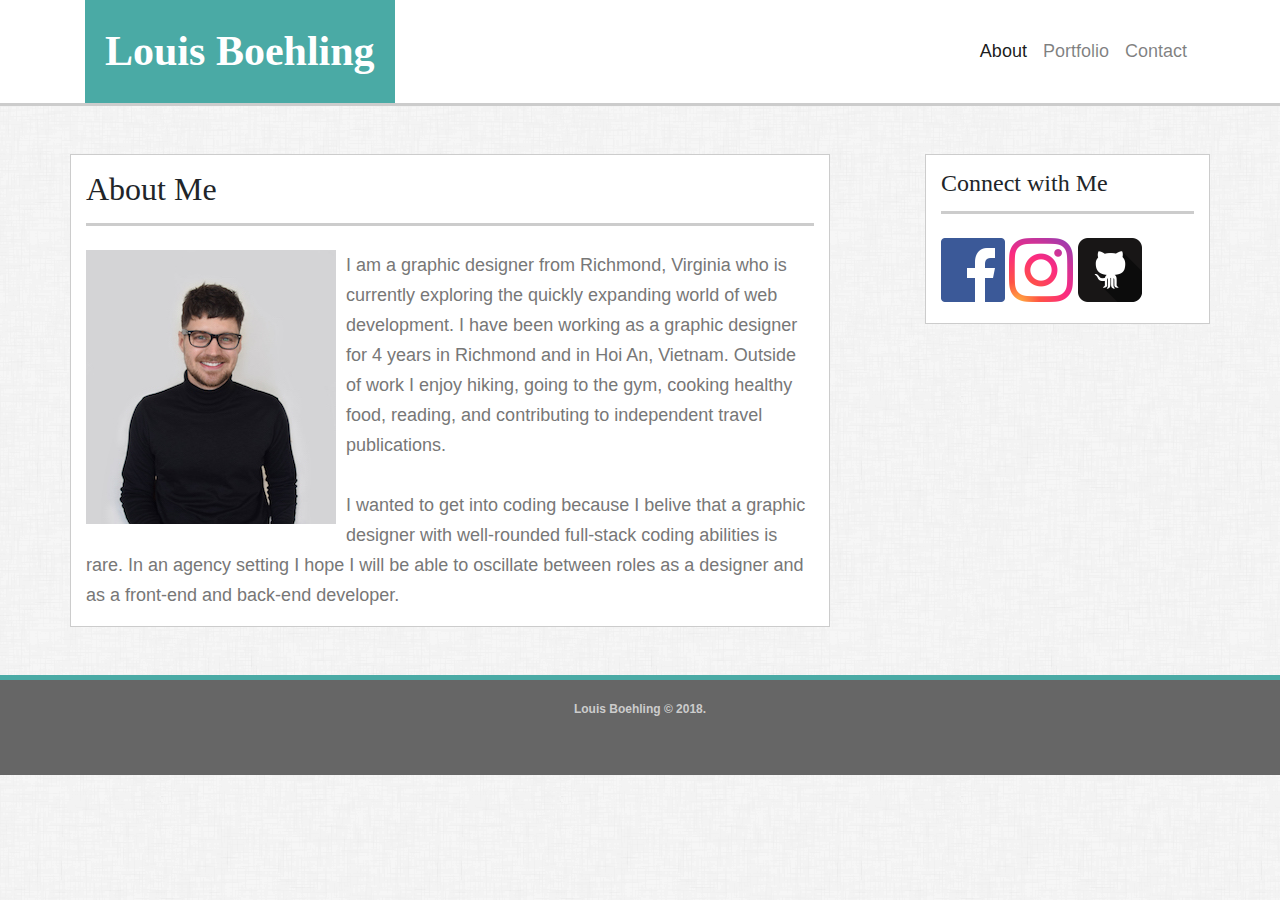
==== index.html @ 84e48f63 "all pages commit" ====
<!doctype html>
<html lang="en">
  <head>
    <!-- Required meta tags -->
    <meta charset="utf-8">
    <meta name="viewport" content="width=device-width, initial-scale=1, shrink-to-fit=no">

    <!-- Bootstrap CSS -->
    <link rel="stylesheet" href="https://maxcdn.bootstrapcdn.com/bootstrap/4.0.0/css/bootstrap.min.css" integrity="sha384-Gn5384xqQ1aoWXA+058RXPxPg6fy4IWvTNh0E263XmFcJlSAwiGgFAW/dAiS6JXm" crossorigin="anonymous">
    <link rel="stylesheet" type="text/css" href="./style.css">

    <title>Louis Boehling Coding Portfolio</title>
  </head>
  <body>

   <!-- Navbar -->
  
   <nav class="navbar navbar-expand-lg navbar-light" style="background-color: #ffffff; border-bottom-style: solid; border-width: 3px; border-color: #cccccc;">
    <div class="container">
      <div class="name">Louis Boehling
      </div>  
    <button class="navbar-toggler" type="button" data-toggle="collapse" data-target="#navbarNav" aria-controls="navbarNav" aria-expanded="false" aria-label="Toggle navigation">
      <span class="navbar-toggler-icon"></span>
    </button>
    <div class="collapse navbar-collapse justify-content-end" id="navbarNav">
      <ul class="navbar-nav">
        <li class="nav-item active">
          <a class="nav-link" href="#">About<span class="sr-only">(current)</span></a>
        </li>
        <li class="nav-item">
          <a class="nav-link" href="#">Portfolio</a>
        </li>
        <li class="nav-item">
          <a class="nav-link" href="#">Contact</a>
        </li>
      </ul>
    </div>
    </div>
  </nav>
 
  <!-- body content -->
<div class="container">
  <br><br>
<div class="row justify-content-between">
  <div class="col-lg-8" style="background-color: #fff; border-style: solid; border-width: 1px; border-color: #cccccc;">
    <div class="pageName">About Me</div>
    <br>
    <img src="./images/headshot.jpg" class="float-left gap-right"><p>I am a graphic designer from Richmond, Virginia who is currently exploring the quickly expanding world of web development. I have been working as a graphic designer for 4 years in Richmond and in Hoi An, Vietnam. Outside of work I enjoy hiking, going to the gym, cooking healthy food, reading, and contributing to independent travel publications.
    <br><br>I wanted to get into coding because I belive that a graphic designer with well-rounded full-stack coding abilities is rare. In an agency setting I hope I will be able to oscillate between roles as a designer and as a front-end and back-end developer.</p>
  </div>
  
 
  <div class="col-lg-3" style="background-color: #fff; border-style: solid; border-width: 1px; border-color: #cccccc; height: 170px;">
    <div class="connectWithMe">Connect with Me</div>
    <br>
    <a href="https://www.facebook.com/profile.php?id=100005972324718"><img src="./images/facebook.png" height="64" width="64"></a>
    <a href="https://www.instagram.com/louisboehling/"><img src="./images/instagram.png" height="64" width="64"></a>    
    <a href="https://github.com/louisboehling"><img src="./images/github.png" height="64" width="64"></a>
  </div>

</div>
</div>
<br>
<br>

<!-- footer content -->

<footer>
  <div class="container">
    <div class="row">
      <div class="col-sm-12">
        <div class="copyright">Louis Boehling &copy; 2018.</div>
      </div>
    </div>
  </div>
</footer>


    <!-- Optional JavaScript -->
    <!-- jQuery first, then Popper.js, then Bootstrap JS -->
    <script src="https://code.jquery.com/jquery-3.2.1.slim.min.js" integrity="sha384-KJ3o2DKtIkvYIK3UENzmM7KCkRr/rE9/Qpg6aAZGJwFDMVNA/GpGFF93hXpG5KkN" crossorigin="anonymous"></script>
    <script src="https://cdnjs.cloudflare.com/ajax/libs/popper.js/1.12.9/umd/popper.min.js" integrity="sha384-ApNbgh9B+Y1QKtv3Rn7W3mgPxhU9K/ScQsAP7hUibX39j7fakFPskvXusvfa0b4Q" crossorigin="anonymous"></script>
    <script src="https://maxcdn.bootstrapcdn.com/bootstrap/4.0.0/js/bootstrap.min.js" integrity="sha384-JZR6Spejh4U02d8jOt6vLEHfe/JQGiRRSQQxSfFWpi1MquVdAyjUar5+76PVCmYl" crossorigin="anonymous"></script>
  </body>
</html>
---- style.css ----
h1 {
    font-family: 'Georgia', Times, Times New Roman, serif;
    font-size: 30px;
}

h3 {
    font-family: 'Georgia', Times, Times New Roman, serif;
    font-size: 18px;
    color: #fff;
}

li {
    font-family: 'Arial', 'Helvetica Neue', Helvetica, sans-serif;
    font-size: 18px;
}

p {
    font-family: 'Arial', 'Helvetica Neue', Helvetica, sans-serif;
    font-size: 18px;
    line-height: 30px;
    color: #777;
}

li { 
    font-family: 'Arial', 'Helvetica Neue', Helvetica, sans-serif;
    font-size: 18px;
    color: #ccc;
}

body {
    background: url("./images/dust_scratches.png") repeat;
    margin: 0px;
 }

 /*  header */

 .navbar {
    padding: 0px;
}


.name {
    font-family: 'Georgia', Times, Times New Roman, serif;
    font-size: 42px;
    font-weight: bold;
    background: #4aaaa5;
    padding: 20px;
    color: #fff;
}

.navbar-nav {
    font-family: 'Arial', 'Helvetica Neue', Helvetica, sans-serif;
    font-size: 18px;
    color: #ccc;
    text-decoration: none;
}

/*  page content */

.pageName {
    font-family: 'Georgia', Times, Times New Roman, serif;
    font-size: 32px;
    width: 100%;
    border-bottom-style: solid;
    border-width: 3px;
    border-color: #cccccc;
    padding: 10px 0px 10px 0px;
}

.connectWithMe {
    font-family: 'Georgia', Times, Times New Roman, serif;
    font-size: 24px;
    width: 100%;
    border-bottom-style: solid;
    border-width: 3px;
    border-color: #cccccc;
    padding: 10px 0px 10px 0px;
}

.gap-right {
    margin-right: 10px; 
  }
  
.button {
    margin: 10px 10px 10px 0px;
}

  /* footer content */

footer {
    width: 100%;
    height: 100px;
    background: #666666;
    border-top-style: solid;
    border-width: 5px;
    border-color: #4aaaa5;
    text-align: center;
    bottom: 0px; 
    left: 0px;
}

.copyright {
    font-family: 'Arial', 'Helvetica Neue', Helvetica, sans-serif;
    font-size: 12px;
    font-weight: bold;
    color: #ccc;
    margin: 20px;
}

/* portfolio content */

.item {
    background-size: cover;
    width: 100%; 
    margin: 20px 0px 20px 0px;
}

.itemSpacing {
    padding-top: 120px;
    padding-bottom: 50px;
}

.itemText {
    text-align: center;
    background: #4aaaa5;
    padding: 6px 0px 6px 0px;
}
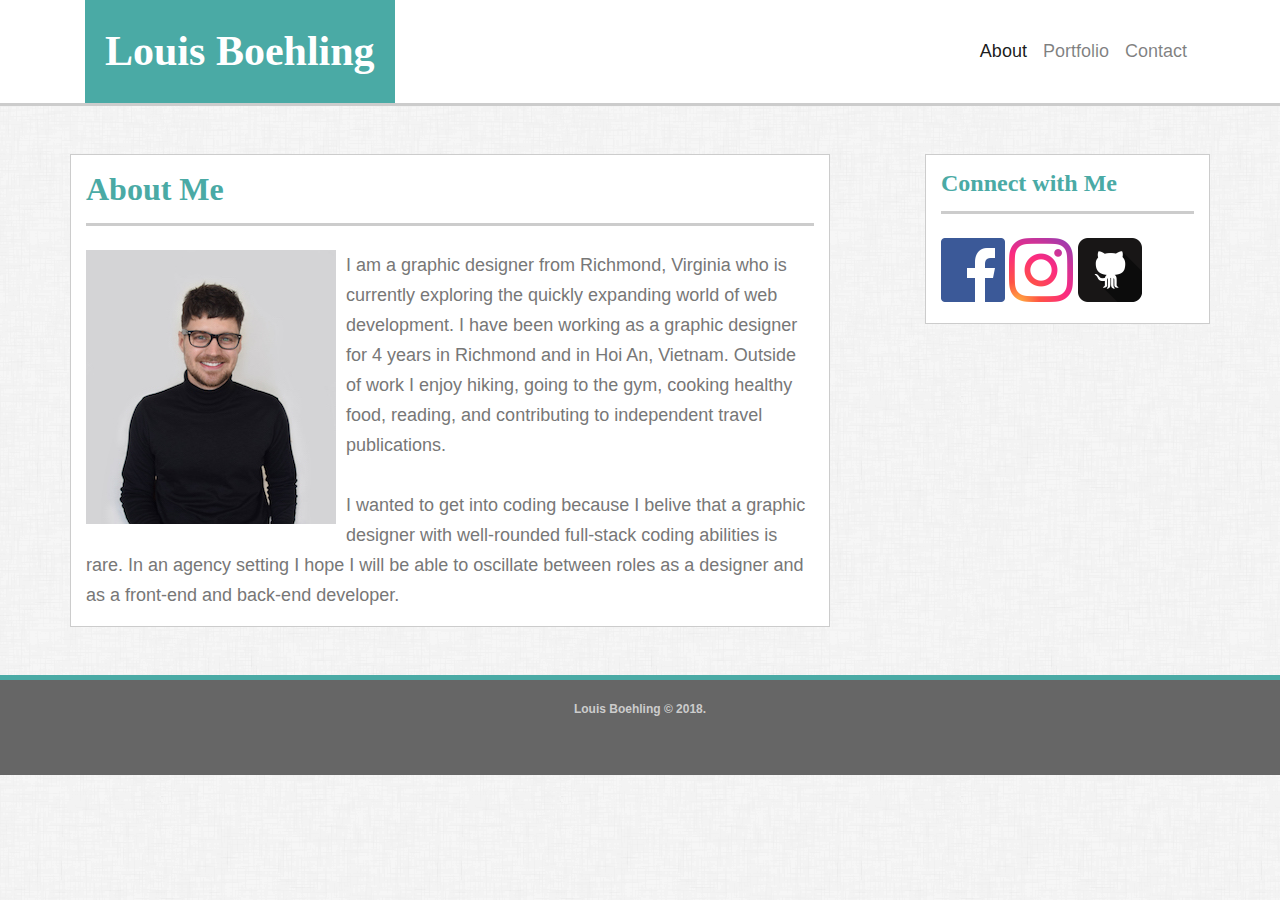
==== commit 1fccb879: "final push" ====
--- a/index.html
+++ b/index.html
@@ -25,13 +25,13 @@
     <div class="collapse navbar-collapse justify-content-end" id="navbarNav">
       <ul class="navbar-nav">
         <li class="nav-item active">
-          <a class="nav-link" href="#">About<span class="sr-only">(current)</span></a>
+          <a class="nav-link" href="index.html">About<span class="sr-only">(current)</span></a>
         </li>
         <li class="nav-item">
-          <a class="nav-link" href="#">Portfolio</a>
+          <a class="nav-link" href="portfolio.html">Portfolio</a>
         </li>
         <li class="nav-item">
-          <a class="nav-link" href="#">Contact</a>
+          <a class="nav-link" href="contact.html">Contact</a>
         </li>
       </ul>
     </div>
--- a/style.css
+++ b/style.css
@@ -60,6 +60,8 @@
 .pageName {
     font-family: 'Georgia', Times, Times New Roman, serif;
     font-size: 32px;
+    font-weight: bold;
+    color: #4aaaa5;
     width: 100%;
     border-bottom-style: solid;
     border-width: 3px;
@@ -70,6 +72,8 @@
 .connectWithMe {
     font-family: 'Georgia', Times, Times New Roman, serif;
     font-size: 24px;
+    font-weight: bold;
+    color: #4aaaa5;
     width: 100%;
     border-bottom-style: solid;
     border-width: 3px;
